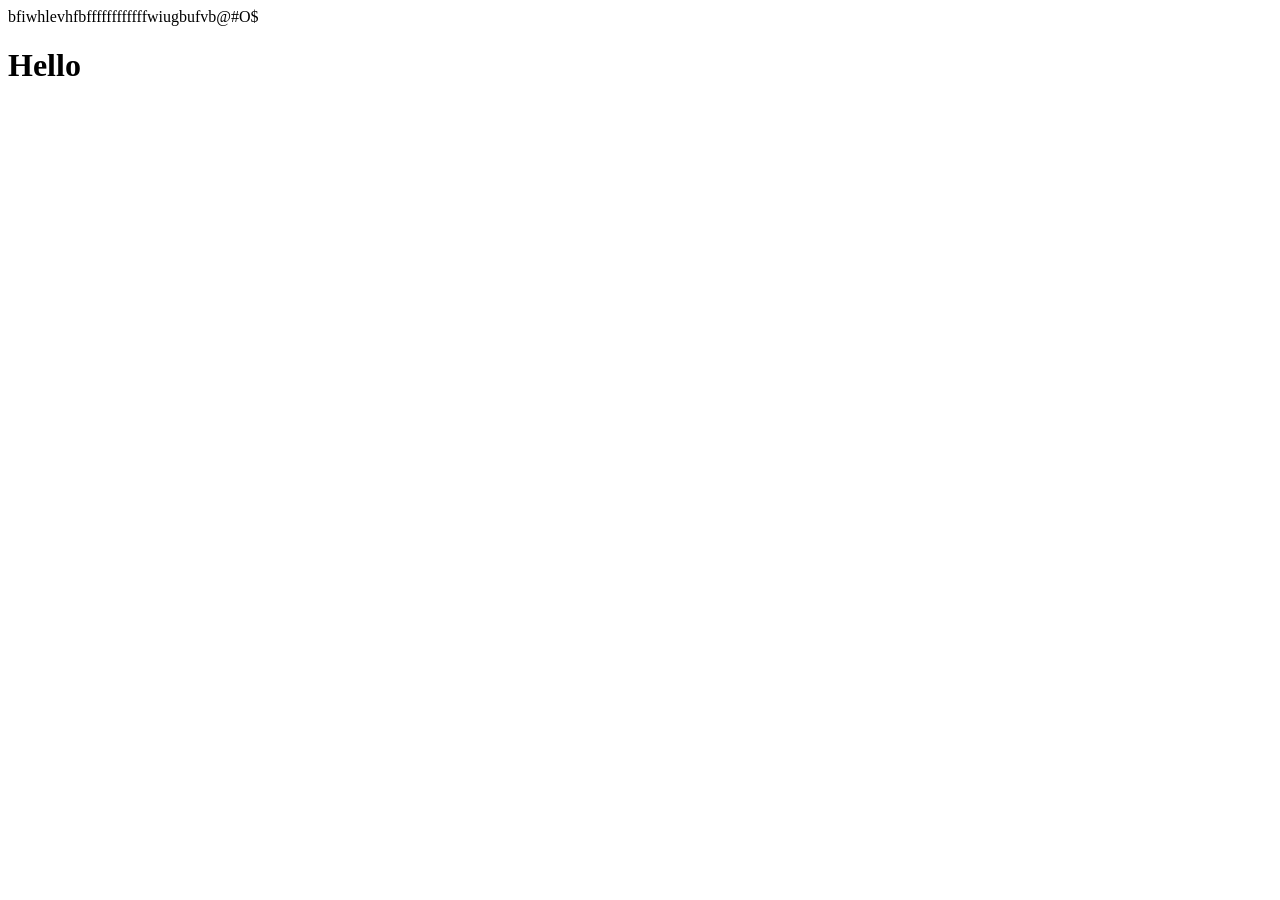
==== Code_web_tĩnh.html @ a027b096 "Rename index.html to Code_web_tĩnh.html" ====
<!DOCTYPE html>
<html>  
<head>
    bfiwhlevhfbffffffffffffwiugbufvb@#O$
    <title>PTW-KY3</title>
    <meta charset="UTF-8">
    <meta name="descr
    <link rel="stylesheet" href="style.css">
    <script src="script.js"></script>
</head>
<body>
    <h1>Hello</h1>
</body>
</html>
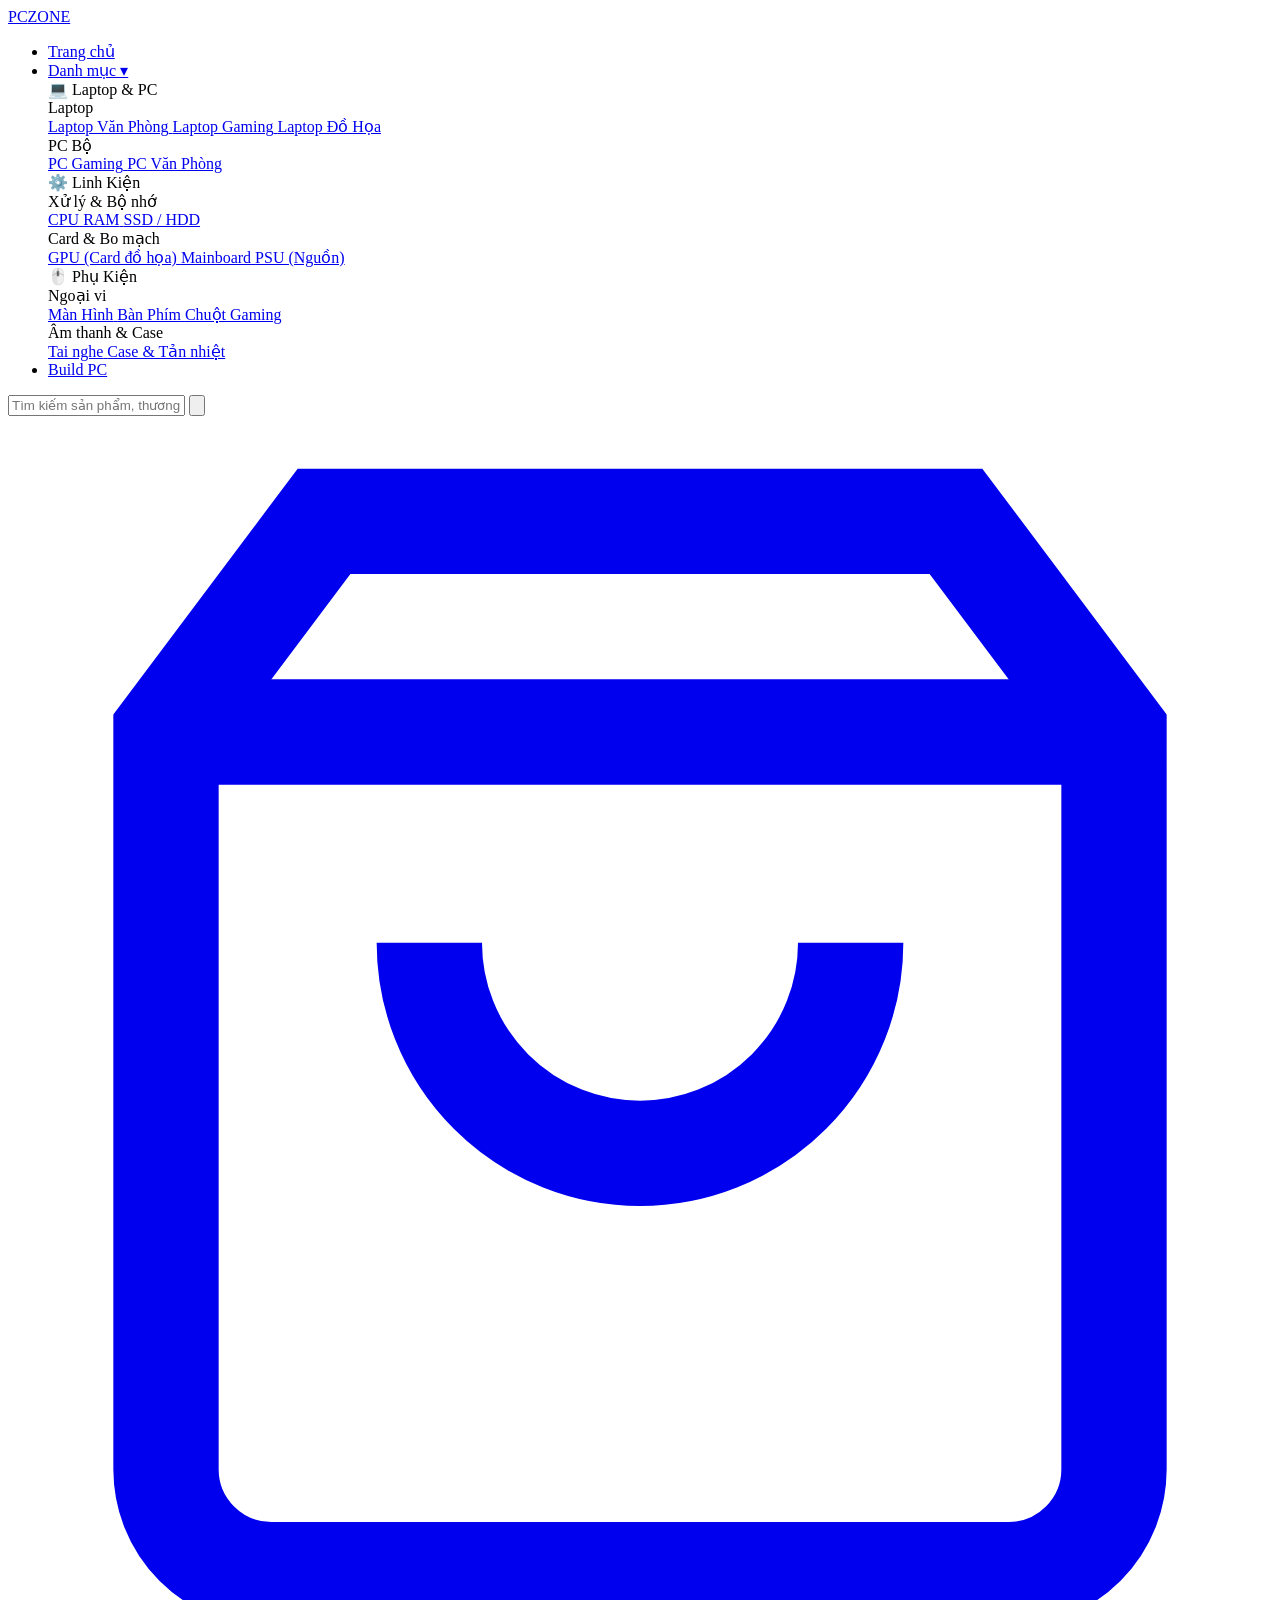
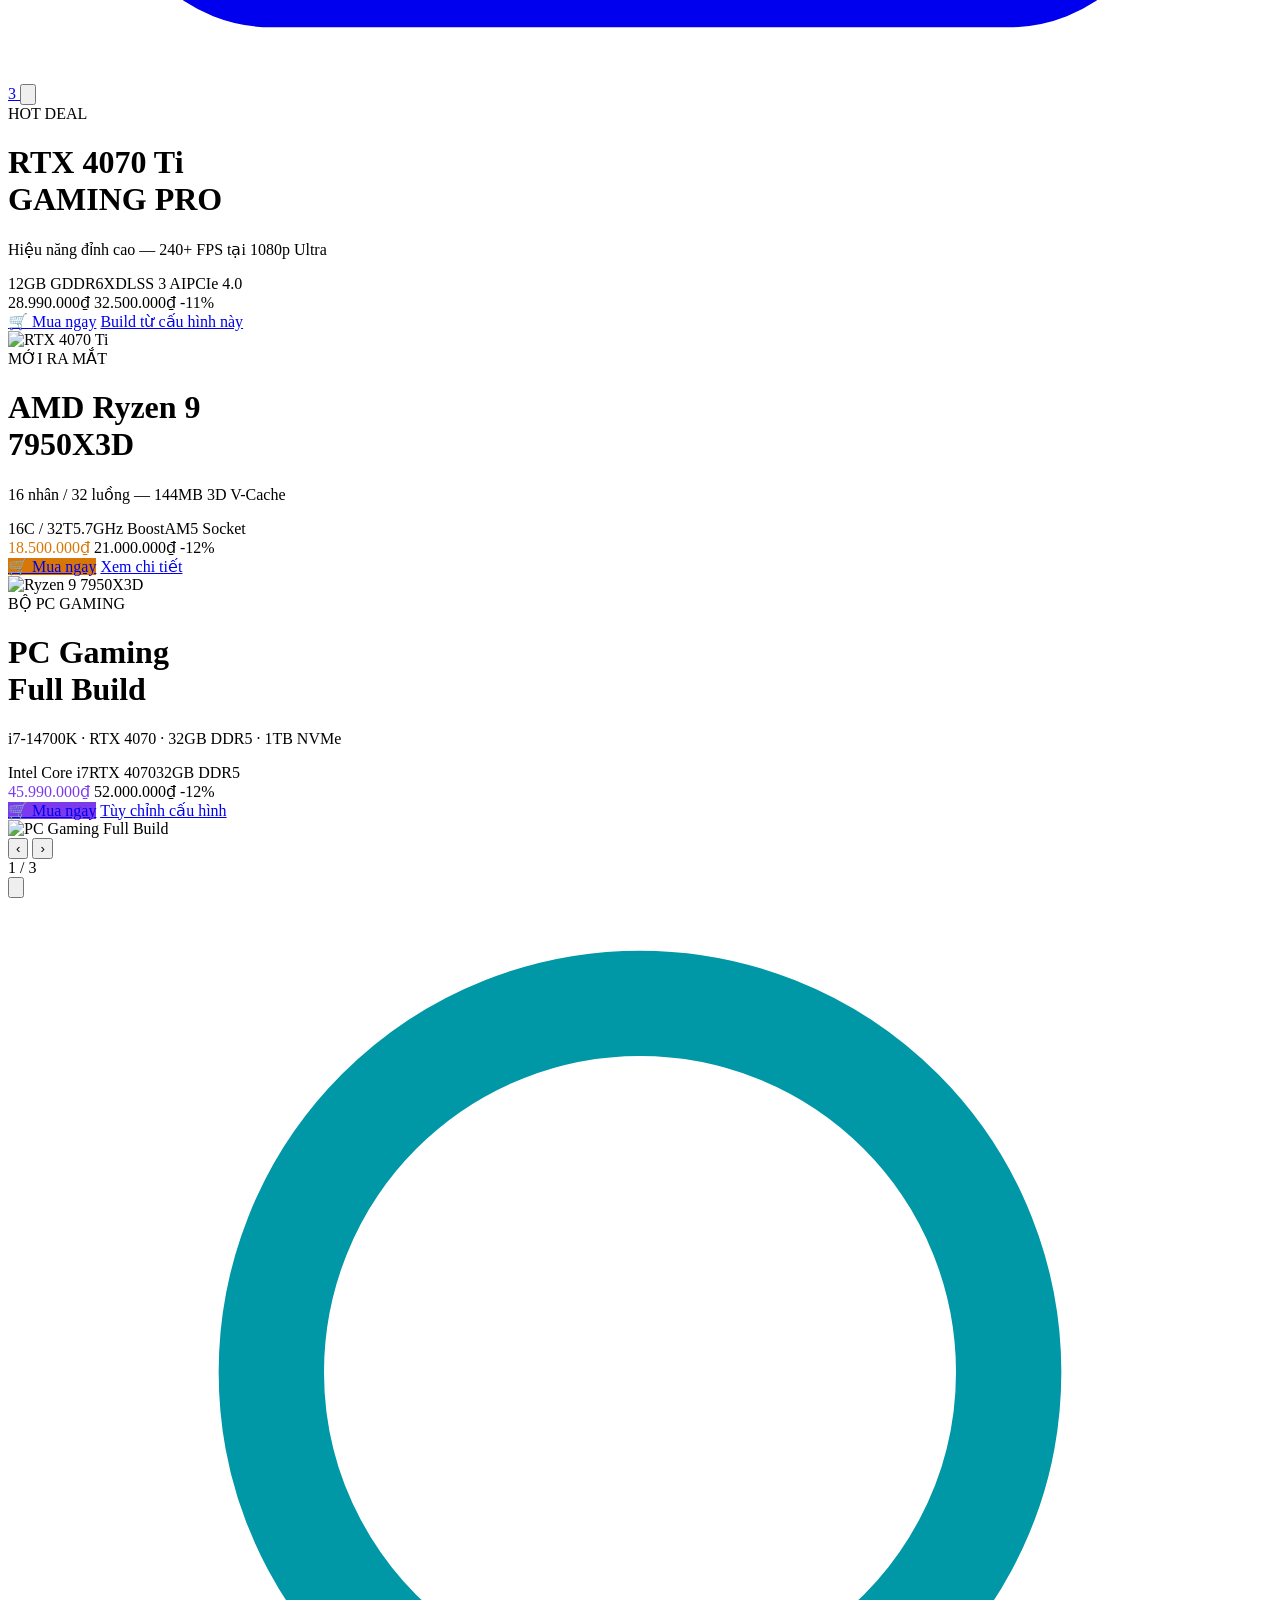
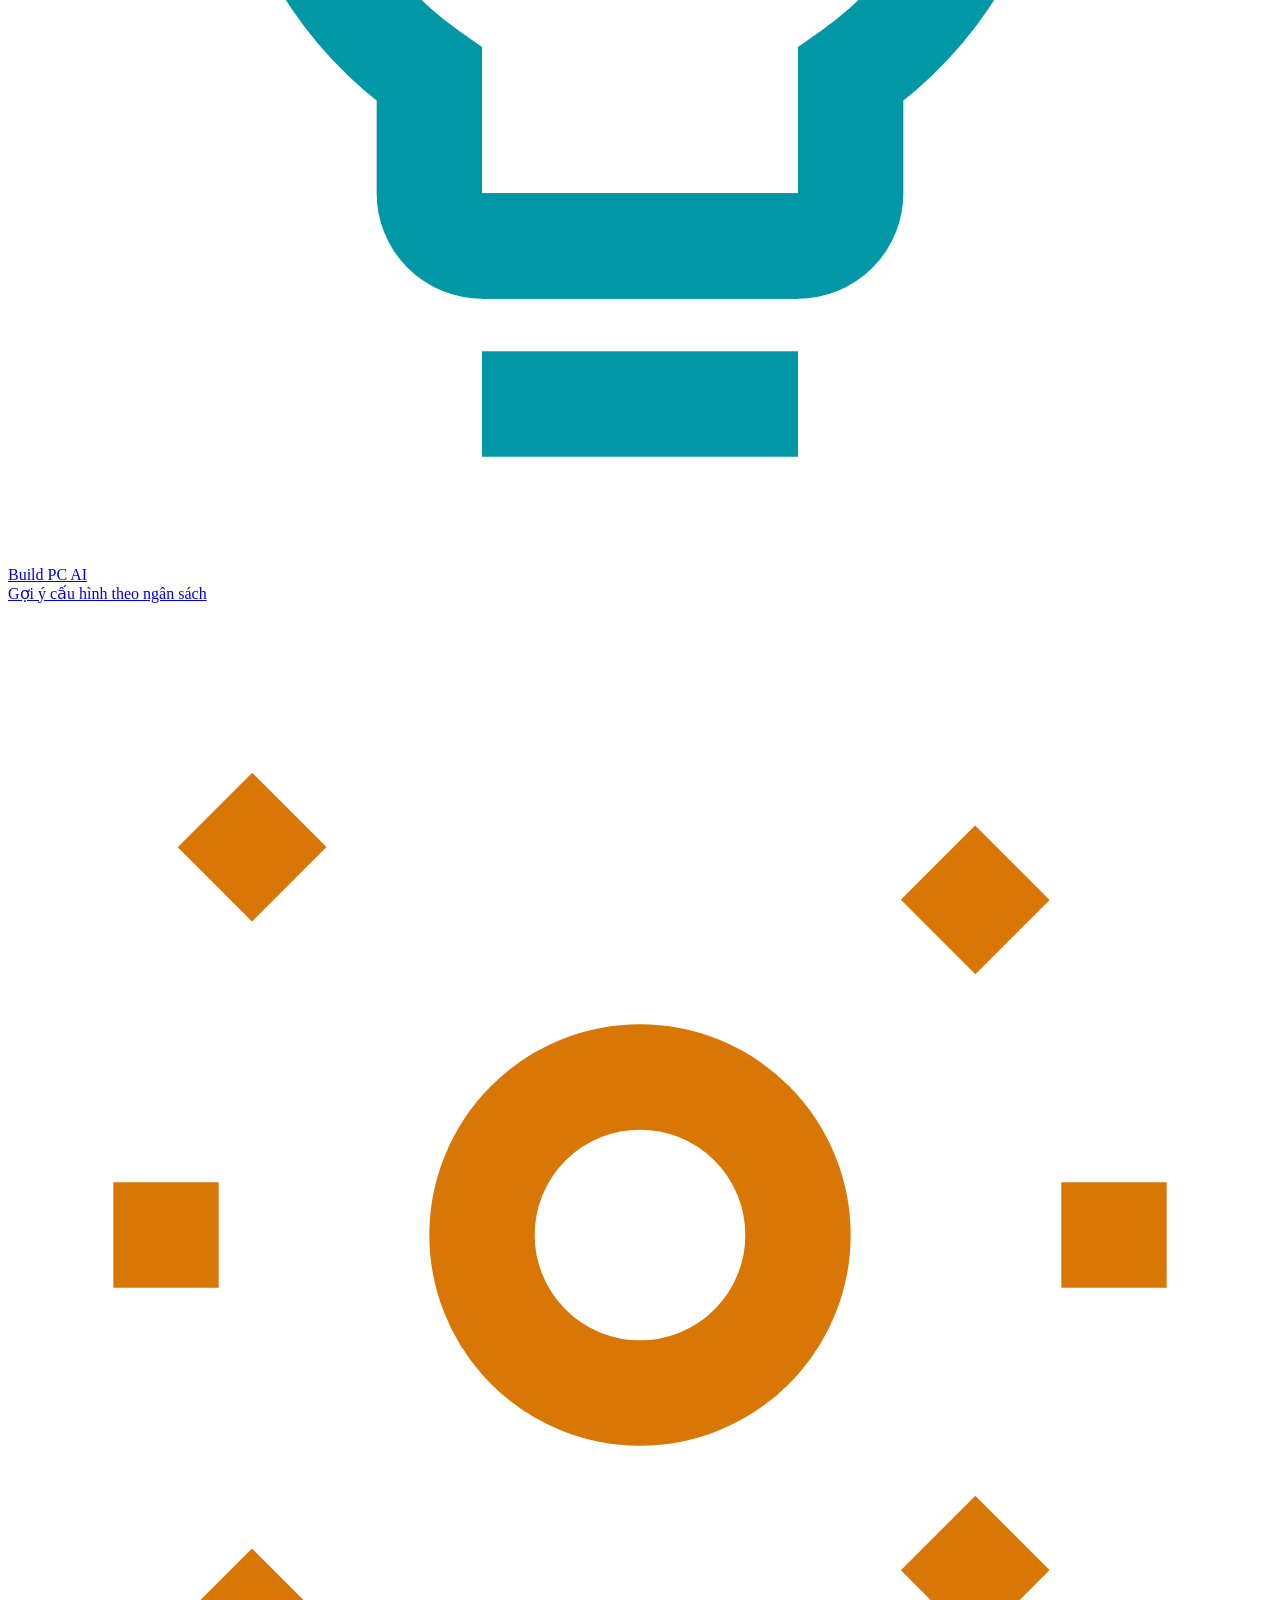
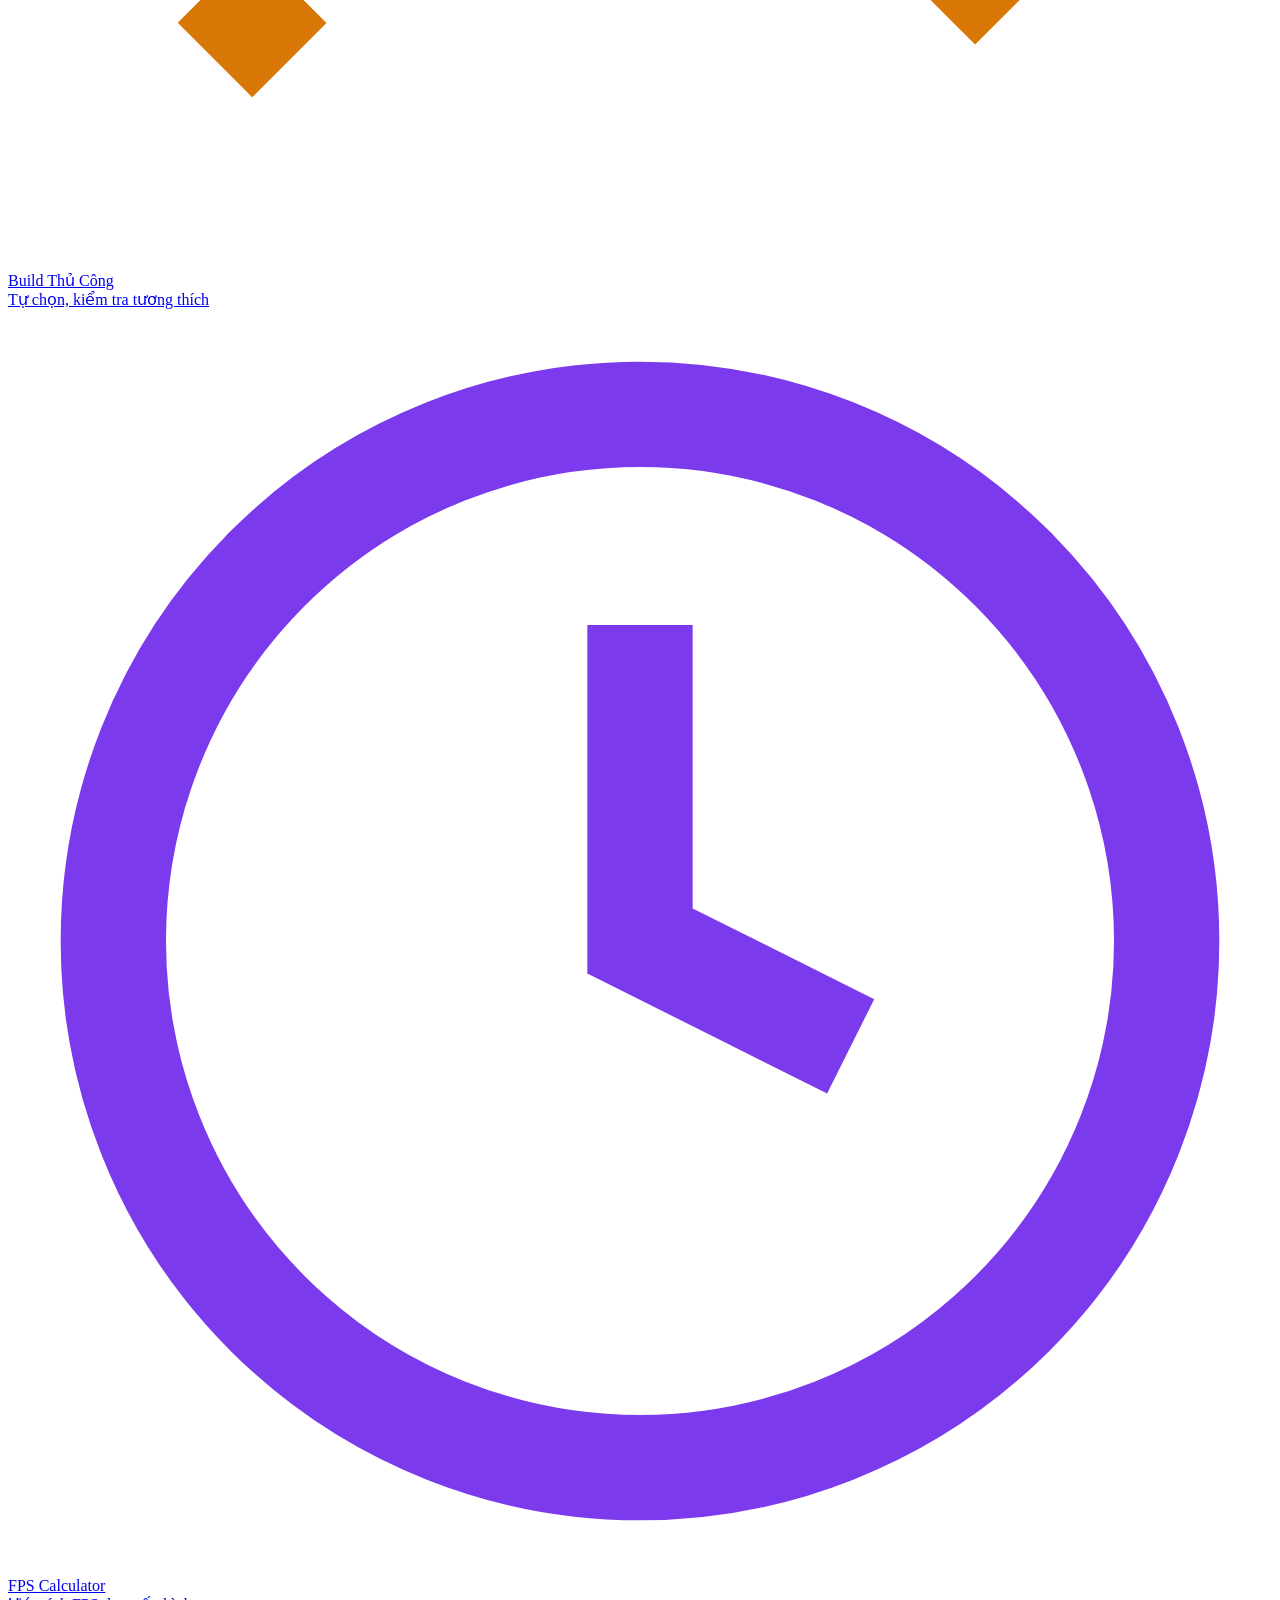
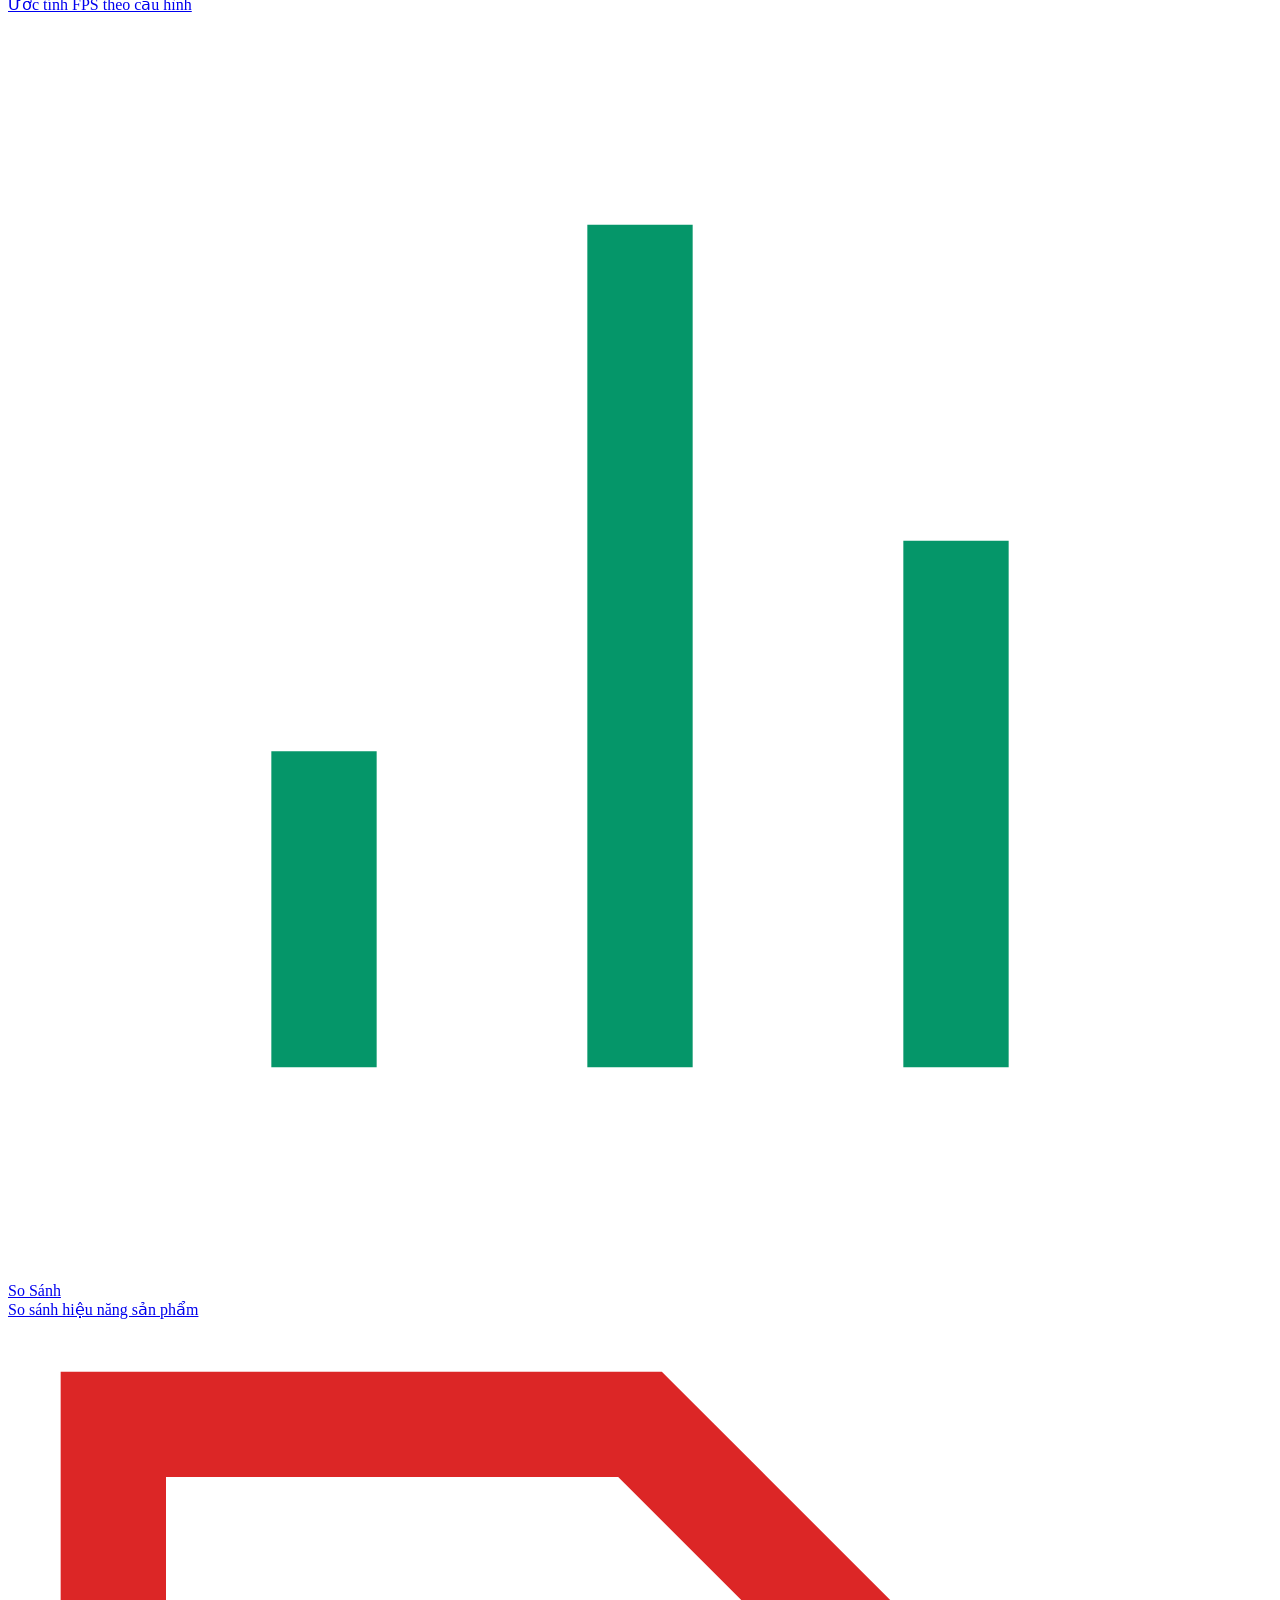
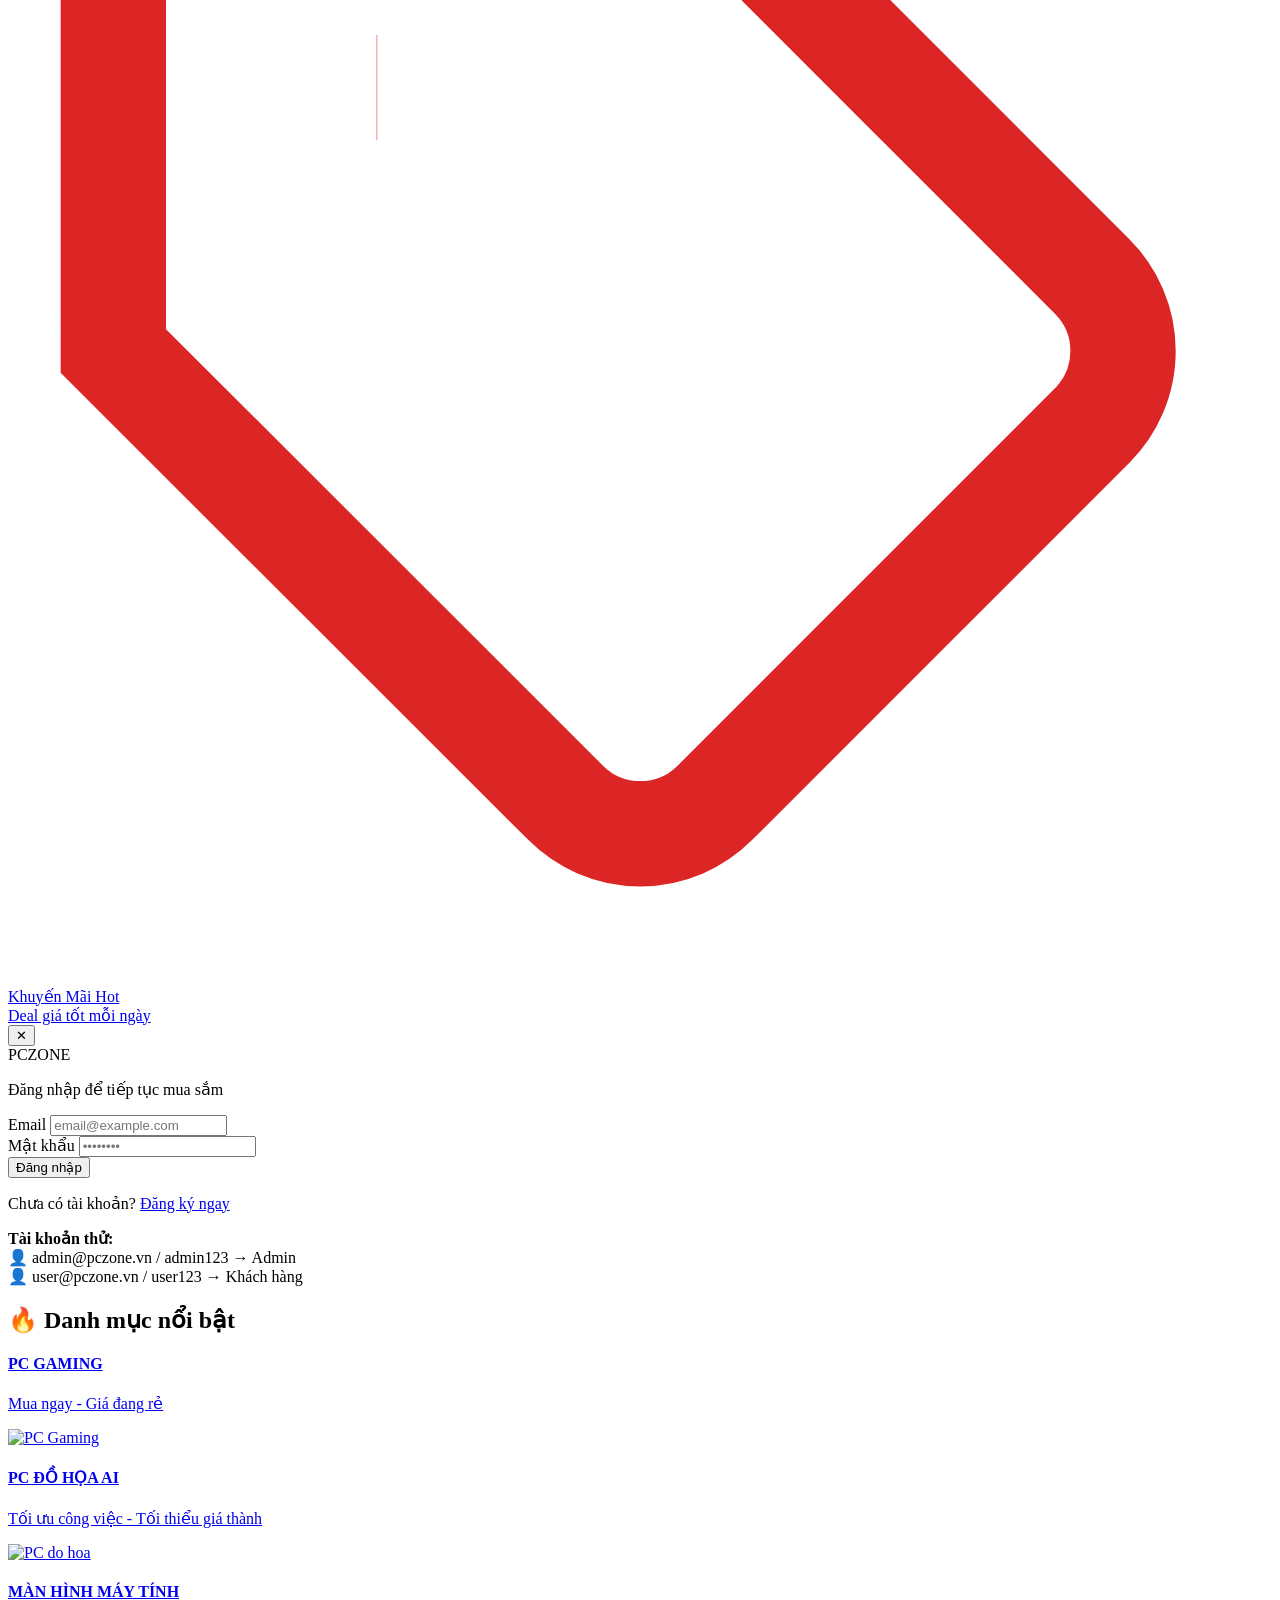
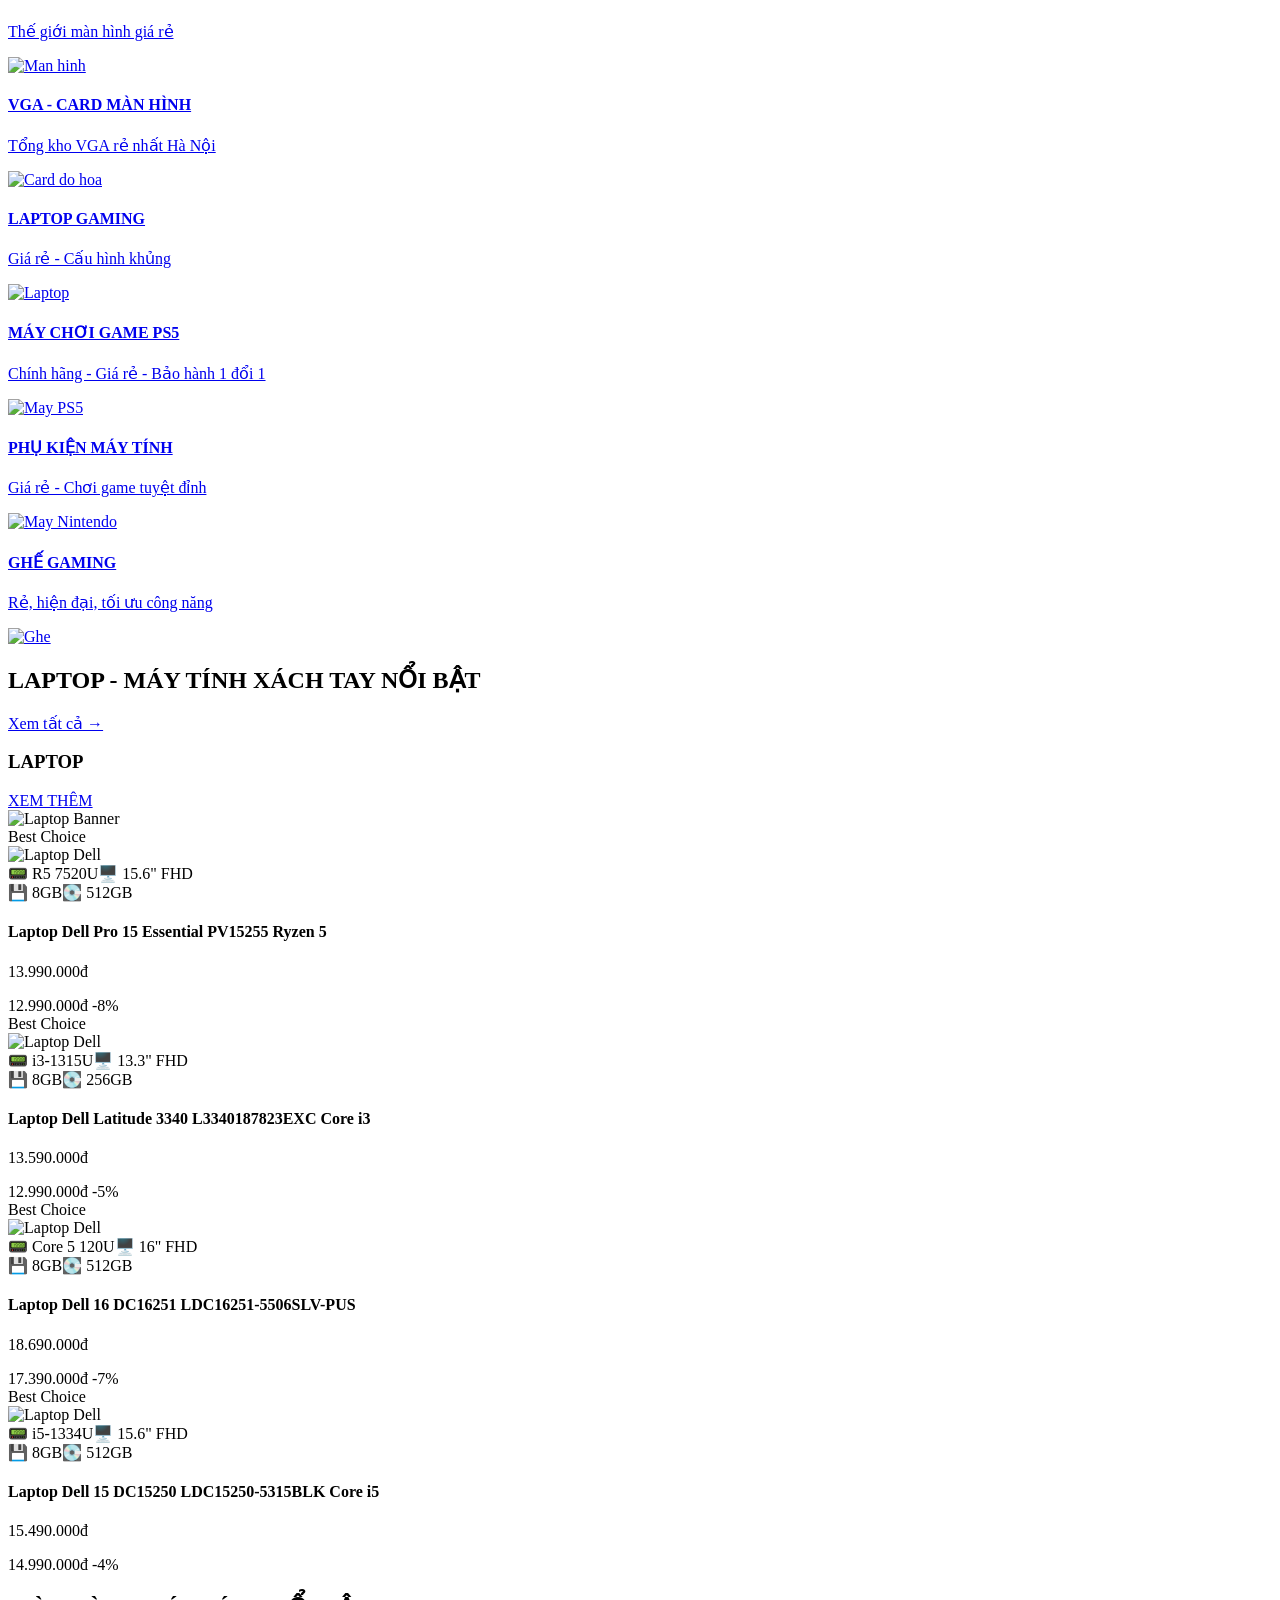
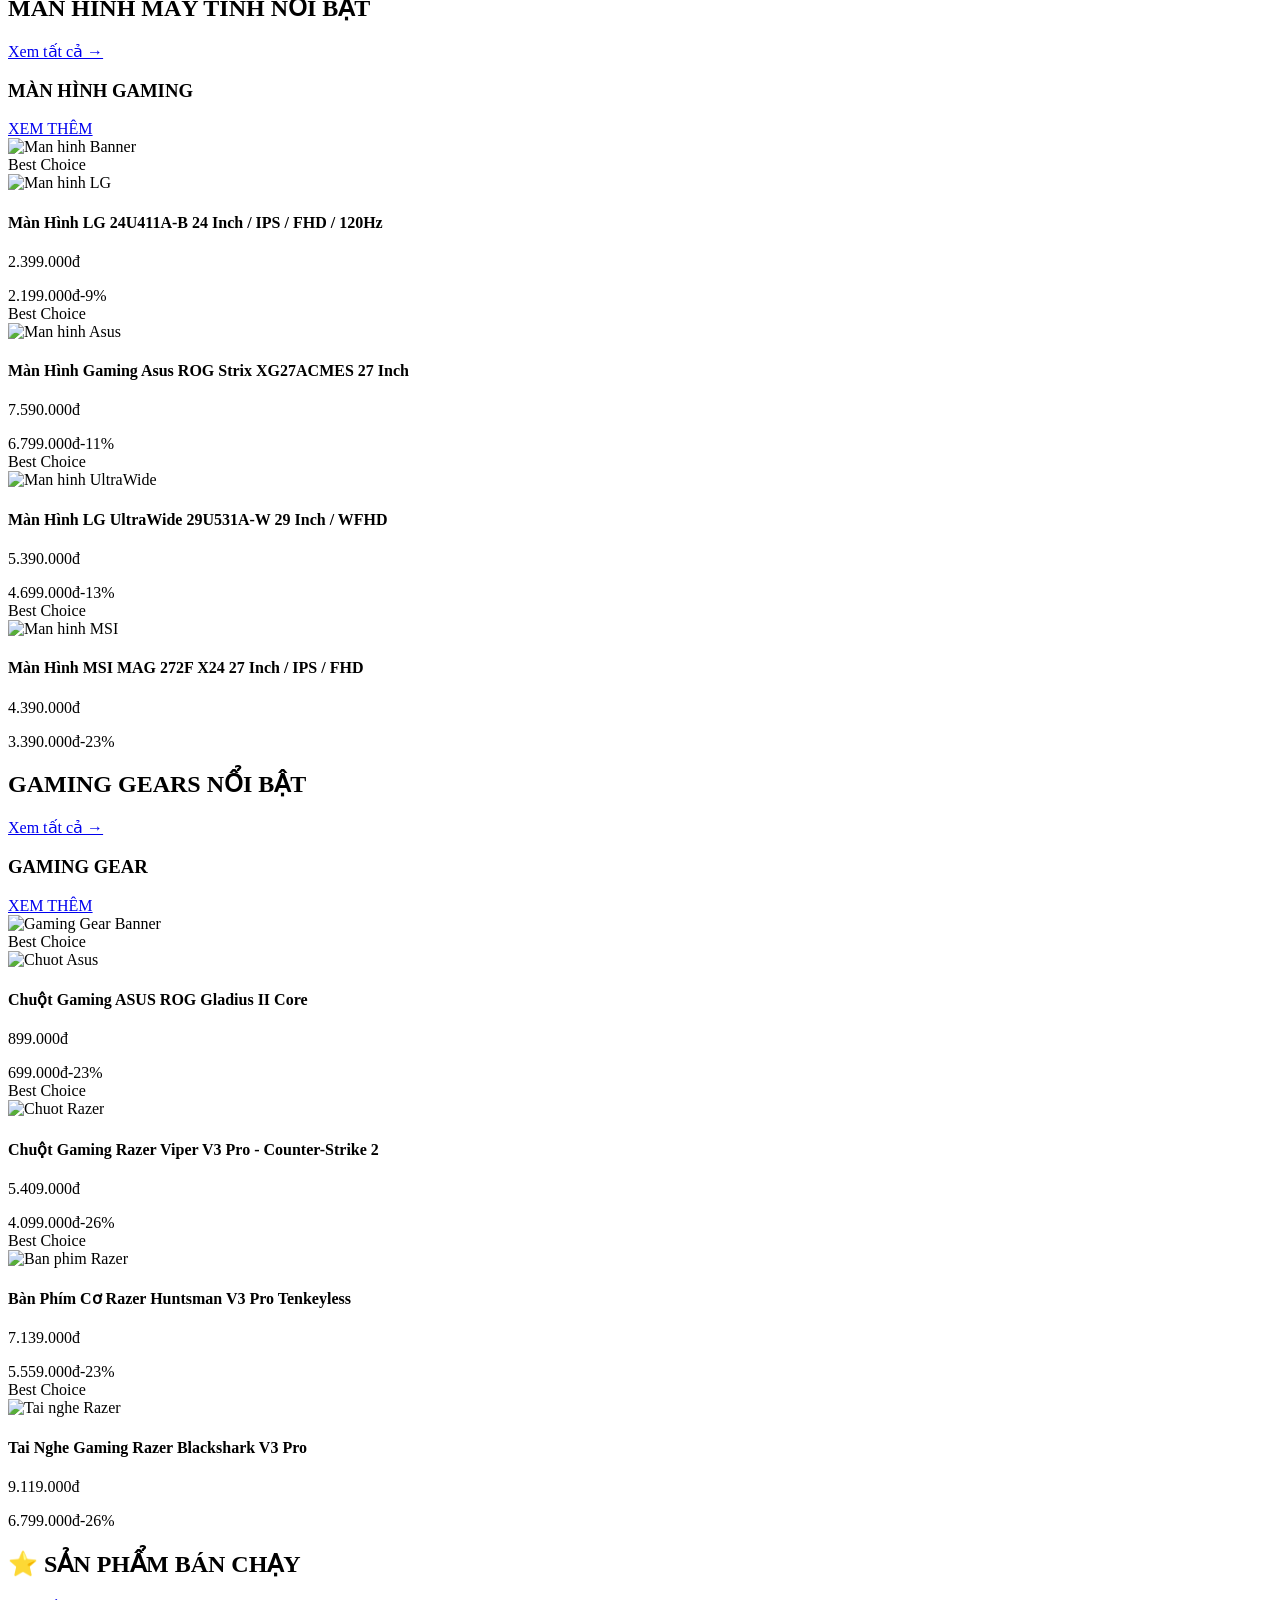
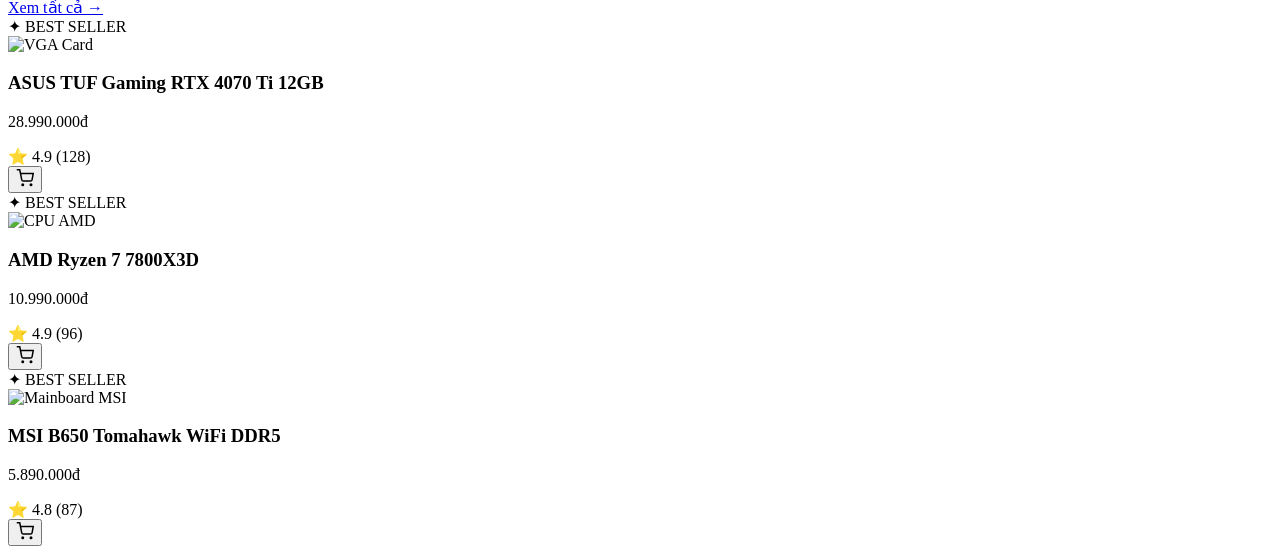
==== commit 43618f05: "Update Code_web_tĩnh.html" ====
--- a/Code_web_tĩnh.html
+++ b/Code_web_tĩnh.html
@@ -1,14 +1,727 @@
 <!DOCTYPE html>
-<html>  
+<html lang="vi">
 <head>
-    bfiwhlevhfbffffffffffffwiugbufvb@#O$
-    <title>PTW-KY3</title>
-    <meta charset="UTF-8">
-    <meta name="descr
-    <link rel="stylesheet" href="style.css">
-    <script src="script.js"></script>
+  <meta charset="UTF-8">
+  <meta name="viewport" content="width=device-width, initial-scale=1.0">
+  <title>PCZONE - Máy Tính & Linh Kiện PC</title>
+  <link href="https://fonts.googleapis.com/css2?family=Nunito:wght@400;500;600;700;800;900&display=swap" rel="stylesheet">
+  <link rel="stylesheet" href="test-optimized.css">
 </head>
 <body>
-    <h1>Hello</h1>
+
+<nav class="navbar">
+  <div class="nav-inner">
+
+    <a class="logo" href="#">PC<span>ZONE</span></a>
+
+    <ul class="nav-links">
+      <li><a href="#" class="active">Trang chủ</a></li>
+
+      <li class="has-mega" id="megaTrigger">
+        <a href="#">Danh mục ▾</a>
+
+        <div class="mega-menu" id="megaMenu">
+          <div class="mega-inner">
+
+            <div class="mega-col">
+              <div class="mega-col-title">
+                <span class="mega-icon">💻</span> Laptop & PC
+              </div>
+              <div class="mega-group">
+                <div class="mega-group-label">Laptop</div>
+                <a href="#" class="mega-item">
+                  <span class="item-name">Laptop Văn Phòng</span>
+                  
+                </a>
+                <a href="#" class="mega-item">
+                  <span class="item-name">Laptop Gaming</span>
+                  
+                </a>
+                <a href="#" class="mega-item">
+                  <span class="item-name">Laptop Đồ Họa</span>
+                  
+                </a>
+              </div>
+              <div class="mega-group">
+                <div class="mega-group-label">PC Bộ</div>
+                <a href="#" class="mega-item">
+                  <span class="item-name">PC Gaming</span>
+                 
+                </a>
+                <a href="#" class="mega-item">
+                  <span class="item-name">PC Văn Phòng</span>
+                  
+                </a>
+              </div>
+            </div>
+
+            <div class="mega-divider"></div>
+            <div class="mega-col">
+              <div class="mega-col-title">
+                <span class="mega-icon">⚙️</span> Linh Kiện
+              </div>
+              <div class="mega-group">
+                <div class="mega-group-label">Xử lý & Bộ nhớ</div>
+                <a href="#" class="mega-item">
+                  <span class="item-name">CPU</span>
+         
+                </a>
+                <a href="#" class="mega-item">
+                  <span class="item-name">RAM</span>
+   
+                </a>
+                <a href="#" class="mega-item">
+                  <span class="item-name">SSD / HDD</span>
+                
+                </a>
+              </div>
+              <div class="mega-group">
+                <div class="mega-group-label">Card & Bo mạch</div>
+                <a href="#" class="mega-item">
+                  <span class="item-name">GPU (Card đồ họa)</span>
+             
+                </a>
+                <a href="#" class="mega-item">
+                  <span class="item-name">Mainboard</span>
+  
+                </a>
+                <a href="#" class="mega-item">
+                  <span class="item-name">PSU (Nguồn)</span>
+               
+                </a>
+              </div>
+            </div>
+
+            <div class="mega-divider"></div>
+            <div class="mega-col">
+              <div class="mega-col-title">
+                <span class="mega-icon">🖱️</span> Phụ Kiện
+              </div>
+              <div class="mega-group">
+                <div class="mega-group-label">Ngoại vi</div>
+                <a href="#" class="mega-item">
+                  <span class="item-name">Màn Hình</span>
+               
+                </a>
+                <a href="#" class="mega-item">
+                  <span class="item-name">Bàn Phím</span>
+              
+                </a>
+                <a href="#" class="mega-item">
+                  <span class="item-name">Chuột Gaming</span>
+               
+                </a>
+              </div>
+              <div class="mega-group">
+                <div class="mega-group-label">Âm thanh & Case</div>
+                <a href="#" class="mega-item">
+                  <span class="item-name">Tai nghe</span>
+            
+                </a>
+                <a href="#" class="mega-item">
+                  <span class="item-name">Case & Tản nhiệt</span>
+   
+                </a>
+              </div>
+            </div>
+
+          </div>
+        </div>
+
+      </li>
+
+      <li><a href="#">Build PC</a></li>
+    </ul>
+
+    <div class="search-wrap">
+      <input class="search-input" type="text" placeholder="Tìm kiếm sản phẩm, thương hiệu...">
+      <button class="search-btn">
+        <svg viewBox="0 0 24 24" stroke-width="2.5" fill="none" stroke="white"><circle cx="11" cy="11" r="8"/><line x1="21" y1="21" x2="16.65" y2="16.65"/></svg>
+      </button>
+    </div>
+
+    <div class="nav-actions">
+      <a class="icon-btn" href="#">
+        <svg viewBox="0 0 24 24" stroke-width="2" fill="none" stroke="currentColor"><path d="M6 2L3 6v14a2 2 0 002 2h14a2 2 0 002-2V6l-3-4z"/><line x1="3" y1="6" x2="21" y2="6"/><path d="M16 10a4 4 0 01-8 0"/></svg>
+        <span class="badge">3</span>
+      </a>
+
+      <button class="icon-btn avatar-btn" id="avatarBtn" title="Đăng nhập">
+        <svg viewBox="0 0 24 24" stroke-width="2" fill="none" stroke="currentColor"><path d="M20 21v-2a4 4 0 00-4-4H8a4 4 0 00-4 4v2"/><circle cx="12" cy="7" r="4"/></svg>
+      </button>
+
+    </div>
+  </div>
+</nav>
+
+
+<div class="main-layout">
+
+  <div class="hero-banner">
+
+    <div class="slide slide-1 active">
+      <div class="slide-content">
+        <div class="badge"><span class="dot dot-red"></span> HOT DEAL</div>
+        <h1>RTX 4070 Ti<br><span class="cyan">GAMING PRO</span></h1>
+        <p>Hiệu năng đỉnh cao — 240+ FPS tại 1080p Ultra</p>
+        <div class="chips1">
+          <span>12GB GDDR6X</span><span>DLSS 3 AI</span><span>PCIe 4.0</span>
+        </div>
+        <div class="price-row">
+          <span class="price">28.990.000₫</span>
+          <span class="price-old">32.500.000₫</span>
+          <span class="price-tag">-11%</span>
+        </div>
+        <div class="actions">
+          <a href="#" class="btn-buy">🛒 Mua ngay</a>
+          <a href="#" class="btn-outline">Build từ cấu hình này</a>
+        </div>
+      </div>
+      <div class="slide-img">
+        <img src="kv-pd.png" alt="RTX 4070 Ti" class="float">
+      </div>
+    </div>
+
+    <div class="slide slide-2">
+      <div class="slide-content">
+        <div class="badge"><span class="dot dot-green"></span> MỚI RA MẮT</div>
+        <h1>AMD Ryzen 9<br><span class="amber">7950X3D</span></h1>
+        <p>16 nhân / 32 luồng — 144MB 3D V-Cache</p>
+        <div class="chips2">
+          <span>16C / 32T</span><span>5.7GHz Boost</span><span>AM5 Socket</span>
+        </div>
+        <div class="price-row">
+          <span class="price" style="color:#d97706">18.500.000₫</span>
+          <span class="price-old">21.000.000₫</span>
+          <span class="price-tag">-12%</span>
+        </div>
+        <div class="actions">
+          <a href="#" class="btn-buy" style="background:#d97706">🛒 Mua ngay</a>
+          <a href="#" class="btn-outline">Xem chi tiết</a>
+        </div>
+      </div>
+      <div class="slide-img">
+        <img src="1761310-amd-ryzen-9-7000-series-PIB-angle-1260x709-1.webp" alt="Ryzen 9 7950X3D" class="float">
+      </div>
+    </div>
+
+    <div class="slide slide-3">
+      <div class="slide-content">
+        <div class="badge"><span class="dot dot-purple"></span> BỘ PC GAMING</div>
+        <h1>PC Gaming<br><span class="purple">Full Build</span></h1>
+        <p>i7-14700K · RTX 4070 · 32GB DDR5 · 1TB NVMe</p>
+        <div class="chips3">
+          <span>Intel Core i7</span><span>RTX 4070</span><span>32GB DDR5</span>
+        </div>
+        <div class="price-row">
+          <span class="price" style="color:#7c3aed">45.990.000₫</span>
+          <span class="price-old">52.000.000₫</span>
+          <span class="price-tag">-12%</span>
+        </div>
+        <div class="actions">
+          <a href="#" class="btn-buy" style="background:#7c3aed">🛒 Mua ngay</a>
+          <a href="#" class="btn-outline">Tùy chỉnh cấu hình</a>
+        </div>
+      </div>
+      <div class="slide-img">
+        <img src="PlayerThreePrime_hero_white_c2ccff44-3a3e-4f08-b08c-6cc1f5abb8de.png" width="400" height="300" alt="PC Gaming Full Build" class="float">
+      </div>
+    </div>
+
+    <button class="arrow arrow-left" id="prevBtn">&#8249;</button>
+    <button class="arrow arrow-right" id="nextBtn">&#8250;</button>
+
+    <div class="dot-row">
+      <span class="dot-nav active" data-i="0"></span>
+      <span class="dot-nav" data-i="1"></span>
+      <span class="dot-nav" data-i="2"></span>
+      <span class="slide-num" id="slideNum">1 / 3</span>
+    </div>
+
+    <div class="progress-bar" id="progressBar"></div>
+  </div>
+
+
+  <aside class="sidebar" id="sidebar">
+
+    <button class="sidebar-toggle" id="sidebarToggle" title="Thu/mở">
+      <svg viewBox="0 0 24 24" stroke-width="2.5" fill="none" stroke="currentColor">
+        <line x1="3" y1="6" x2="21" y2="6"/>
+        <line x1="3" y1="12" x2="21" y2="12"/>
+        <line x1="3" y1="18" x2="21" y2="18"/>
+      </svg>
+    </button>
+
+    <a href="#" class="tool-card">
+      <div class="tool-icon bg-cyan">
+        <svg viewBox="0 0 24 24" stroke-width="2" fill="none" stroke="#0097a7"><path d="M12 2a7 7 0 017 7c0 2.38-1.19 4.47-3 5.74V17a1 1 0 01-1 1H9a1 1 0 01-1-1v-2.26C6.19 13.47 5 11.38 5 9a7 7 0 017-7z"/><line x1="9" y1="21" x2="15" y2="21"/><line x1="9" y1="18" x2="15" y2="18"/></svg>
+      </div>
+      <div class="tool-text">
+        <div class="tool-name">Build PC AI</div>
+        <div class="tool-desc">Gợi ý cấu hình theo ngân sách</div>
+      </div>
+    </a>
+
+    <a href="#" class="tool-card">
+      <div class="tool-icon bg-yellow">
+        <svg viewBox="0 0 24 24" stroke-width="2" fill="none" stroke="#d97706"><circle cx="12" cy="12" r="3"/><path d="M19.07 4.93l-1.41 1.41M5.34 18.66l-1.41 1.41M22 12h-2M4 12H2M19.07 19.07l-1.41-1.41M5.34 5.34L3.93 3.93"/></svg>
+      </div>
+      <div class="tool-text">
+        <div class="tool-name">Build Thủ Công</div>
+        <div class="tool-desc">Tự chọn, kiểm tra tương thích</div>
+      </div>
+    </a>
+
+    <a href="#" class="tool-card">
+      <div class="tool-icon bg-purple">
+        <svg viewBox="0 0 24 24" stroke-width="2" fill="none" stroke="#7c3aed"><circle cx="12" cy="12" r="10"/><polyline points="12 6 12 12 16 14"/></svg>
+      </div>
+      <div class="tool-text">
+        <div class="tool-name">FPS Calculator</div>
+        <div class="tool-desc">Ước tính FPS theo cấu hình</div>
+      </div>
+    </a>
+
+    <a href="#" class="tool-card">
+      <div class="tool-icon bg-green">
+        <svg viewBox="0 0 24 24" stroke-width="2" fill="none" stroke="#059669"><line x1="18" y1="20" x2="18" y2="10"/><line x1="12" y1="20" x2="12" y2="4"/><line x1="6" y1="20" x2="6" y2="14"/></svg>
+      </div>
+      <div class="tool-text">
+        <div class="tool-name">So Sánh</div>
+        <div class="tool-desc">So sánh hiệu năng sản phẩm</div>
+      </div>
+    </a>
+
+    <a href="#" class="tool-card">
+      <div class="tool-icon bg-red">
+        <svg viewBox="0 0 24 24" stroke-width="2" fill="none" stroke="#dc2626"><path d="M20.59 13.41l-7.17 7.17a2 2 0 01-2.83 0L2 12V2h10l8.59 8.59a2 2 0 010 2.82z"/><line x1="7" y1="7" x2="7.01" y2="7"/></svg>
+      </div>
+      <div class="tool-text">
+        <div class="tool-name">Khuyến Mãi Hot</div>
+        <div class="tool-desc">Deal giá tốt mỗi ngày</div>
+      </div>
+    </a>
+
+  </aside>
+</div><!-- end main-layout -->
+
+
+<div class="modal-overlay" id="loginModal">
+  <div class="modal-box">
+
+    <button class="modal-close" id="modalClose">✕</button>
+
+    <div class="modal-logo">PC<span>ZONE</span></div>
+    <p class="modal-sub">Đăng nhập để tiếp tục mua sắm</p>
+
+    <div id="loginError" class="login-error" style="display:none"></div>
+
+    <div class="form-group">
+      <label>Email</label>
+      <input type="email" id="loginEmail" placeholder="email@example.com">
+    </div>
+
+    <div class="form-group">
+      <label>Mật khẩu</label>
+      <input type="password" id="loginPassword" placeholder="••••••••">
+    </div>
+
+    <button class="btn-login" id="loginBtn">Đăng nhập</button>
+
+    <p class="modal-note">Chưa có tài khoản? <a href="#">Đăng ký ngay</a></p>
+
+    <div class="test-hint">
+      <strong>Tài khoản thử:</strong><br>
+      👤 admin@pczone.vn / admin123 → Admin<br>
+      👤 user@pczone.vn / user123 → Khách hàng
+    </div>
+
+  </div>
+</div>
+
+<div class="giao-dien-chinh">
+  <main class="vung-noi-dung-chinh">
+
+    <section class="khu-vuc-danh-muc">
+      <div class="thanh-tieu-de-section">
+        <h2 class="tieu-de-section">🔥 Danh mục nổi bật</h2>
+      </div>
+      
+      <div class="luoi-danh-muc-tnc">
+        <a href="#" class="o-danh-muc-tnc">
+          <div class="hinh-thang-da-sac"></div>
+          <div class="noi-dung-danh-muc">
+            <h4 class="ten-danh-muc-tnc">PC GAMING</h4>
+            <p class="mo-ta-danh-muc-tnc">Mua ngay - Giá đang rẻ</p>
+            <img src="https://npcshop.vn/media/product/250-10376-case-phanteks-evolv-x2-matte-white01.jpeg" alt="PC Gaming" class="anh-danh-muc-tnc">
+          </div>
+        </a>
+
+        <a href="#" class="o-danh-muc-tnc">
+          <div class="hinh-thang-da-sac"></div>
+          <div class="noi-dung-danh-muc">
+            <h4 class="ten-danh-muc-tnc">PC ĐỒ HỌA AI</h4>
+            <p class="mo-ta-danh-muc-tnc">Tối ưu công việc - Tối thiểu giá thành</p>
+            <img src="https://product.hstatic.net/200000724631/product/1666138916-h5-flow-hero-black_f6eb2a31ac164de989b16d1060062bbe_master.png" alt="PC do hoa" class="anh-danh-muc-tnc">
+          </div>
+        </a>
+
+        <a href="#" class="o-danh-muc-tnc">
+          <div class="hinh-thang-da-sac"></div>
+          <div class="noi-dung-danh-muc">
+            <h4 class="ten-danh-muc-tnc">MÀN HÌNH MÁY TÍNH</h4>
+            <p class="mo-ta-danh-muc-tnc">Thế giới màn hình giá rẻ</p>
+            <img src="https://subpng.com/images/high/spacecraft-monitor-display-a-o-c-irnjpyqkqiu816qr.webp" alt="Man hinh" class="anh-danh-muc-tnc">
+          </div>
+        </a>
+
+        <a href="#" class="o-danh-muc-tnc">
+          <div class="hinh-thang-da-sac"></div>
+          <div class="noi-dung-danh-muc">
+            <h4 class="ten-danh-muc-tnc">VGA - CARD MÀN HÌNH</h4>
+            <p class="mo-ta-danh-muc-tnc">Tổng kho VGA rẻ nhất Hà Nội</p>
+            <img src="https://asset.msi.com/resize/image/global/product/product_1737081391df0edd81daeead5bd52c24e71abeae13.png62405b38c58fe0f07fcef2367d8a9ba1/1024.png" alt="Card do hoa" class="anh-danh-muc-tnc">
+          </div>
+        </a>
+
+        <a href="#" class="o-danh-muc-tnc">
+          <div class="hinh-thang-da-sac"></div>
+          <div class="noi-dung-danh-muc">
+            <h4 class="ten-danh-muc-tnc">LAPTOP GAMING</h4>
+            <p class="mo-ta-danh-muc-tnc">Giá rẻ - Cấu hình khủng</p>
+            <img src="https://dlcdnwebimgs.asus.com/gain/BCAD66DB-F343-4722-AEDF-E8B3E2326362/w1000/h732" alt="Laptop" class="anh-danh-muc-tnc">
+          </div>
+        </a>
+
+        <a href="#" class="o-danh-muc-tnc">
+          <div class="hinh-thang-da-sac"></div>
+          <div class="noi-dung-danh-muc">
+            <h4 class="ten-danh-muc-tnc">MÁY CHƠI GAME PS5</h4>
+            <p class="mo-ta-danh-muc-tnc">Chính hãng - Giá rẻ - Bảo hành 1 đổi 1</p>
+            <img src="https://wallpapers.com/images/featured/ps5-console-png-ywbv2gv3gfw23o3w.jpg" alt="May PS5" class="anh-danh-muc-tnc">
+          </div>
+        </a>
+
+        <a href="#" class="o-danh-muc-tnc">
+          <div class="hinh-thang-da-sac"></div>
+          <div class="noi-dung-danh-muc">
+            <h4 class="ten-danh-muc-tnc">PHỤ KIỆN MÁY TÍNH</h4>
+            <p class="mo-ta-danh-muc-tnc">Giá rẻ - Chơi game tuyệt đỉnh</p>
+            <img src="https://thecoopidea.com/cdn/shop/products/HK_Keyboard_Mouse.png?v=1627291859&width=2048" alt="May Nintendo" class="anh-danh-muc-tnc">
+          </div>
+        </a>
+
+        <a href="#" class="o-danh-muc-tnc">
+          <div class="hinh-thang-da-sac"></div>
+          <div class="noi-dung-danh-muc">
+            <h4 class="ten-danh-muc-tnc">GHẾ GAMING</h4>
+            <p class="mo-ta-danh-muc-tnc">Rẻ, hiện đại, tối ưu công năng</p>
+            <img src="https://png.pngtree.com/png-vector/20240822/ourmid/pngtree-black-office-gaming-chair-png-image_13462000.png" alt="Ghe" class="anh-danh-muc-tnc">
+          </div>
+        </a>
+      </div>
+    </section>
+
+    <section class="khu-vuc-chuyen-biet">
+      <div class="thanh-tieu-de-section duong-gach-duoi">
+        <h2 class="tieu-de-section">LAPTOP - MÁY TÍNH XÁCH TAY NỔI BẬT</h2>
+        <a href="#" class="xem-tat-ca">Xem tất cả →</a>
+      </div>
+
+      <div class="khung-noi-dung-chuyen-biet">
+        <div class="banner-quang-cao-trai">
+          <div class="hinh-thang-nghieng-banner"></div>
+          <div class="chu-banner">
+            <h3 class="chu-chinh-banner">LAPTOP</h3>
+            <a href="#" class="nut-xem-them-banner">XEM THÊM</a>
+          </div>
+          <img src="https://via.placeholder.com/200x250" alt="Laptop Banner" class="anh-quang-cao-banner">
+        </div>
+
+        <div class="luoi-san-pham-doc-lap">
+          <div class="o-san-pham-dung">
+            <div class="nhan-lua-chon">Best Choice</div>
+            <div class="vung-anh-dung">
+              <img src="https://via.placeholder.com/140" alt="Laptop Dell" class="anh-san-pham-dung">
+            </div>
+            <div class="vung-thong-so-ky-thuat">
+              <div class="dong-thong-so"><span>📟 R5 7520U</span><span>🖥️ 15.6" FHD</span></div>
+              <div class="dong-thong-so"><span>💾 8GB</span><span>💽 512GB</span></div>
+            </div>
+            <div class="vung-chi-tiet-dung">
+              <h4 class="ten-san-pham-dung">Laptop Dell Pro 15 Essential PV15255 Ryzen 5</h4>
+              <p class="gia-goc-dung">13.990.000đ</p>
+              <div class="hang-gia-ban">
+                <span class="gia-khuyen-mai-dung">12.990.000đ</span>
+                <span class="phan-tram-giam">-8%</span>
+              </div>
+            </div>
+          </div>
+
+          <div class="o-san-pham-dung">
+            <div class="nhan-lua-chon">Best Choice</div>
+            <div class="vung-anh-dung">
+              <img src="https://via.placeholder.com/140" alt="Laptop Dell" class="anh-san-pham-dung">
+            </div>
+            <div class="vung-thong-so-ky-thuat">
+              <div class="dong-thong-so"><span>📟 i3-1315U</span><span>🖥️ 13.3" FHD</span></div>
+              <div class="dong-thong-so"><span>💾 8GB</span><span>💽 256GB</span></div>
+            </div>
+            <div class="vung-chi-tiet-dung">
+              <h4 class="ten-san-pham-dung">Laptop Dell Latitude 3340 L3340187823EXC Core i3</h4>
+              <p class="gia-goc-dung">13.590.000đ</p>
+              <div class="hang-gia-ban">
+                <span class="gia-khuyen-mai-dung">12.990.000đ</span>
+                <span class="phan-tram-giam">-5%</span>
+              </div>
+            </div>
+          </div>
+
+          <div class="o-san-pham-dung">
+            <div class="nhan-lua-chon">Best Choice</div>
+            <div class="vung-anh-dung">
+              <img src="https://via.placeholder.com/140" alt="Laptop Dell" class="anh-san-pham-dung">
+            </div>
+            <div class="vung-thong-so-ky-thuat">
+              <div class="dong-thong-so"><span>📟 Core 5 120U</span><span>🖥️ 16" FHD</span></div>
+              <div class="dong-thong-so"><span>💾 8GB</span><span>💽 512GB</span></div>
+            </div>
+            <div class="vung-chi-tiet-dung">
+              <h4 class="ten-san-pham-dung">Laptop Dell 16 DC16251 LDC16251-5506SLV-PUS</h4>
+              <p class="gia-goc-dung">18.690.000đ</p>
+              <div class="hang-gia-ban">
+                <span class="gia-khuyen-mai-dung">17.390.000đ</span>
+                <span class="phan-tram-giam">-7%</span>
+              </div>
+            </div>
+          </div>
+
+          <div class="o-san-pham-dung">
+            <div class="nhan-lua-chon">Best Choice</div>
+            <div class="vung-anh-dung">
+              <img src="https://via.placeholder.com/140" alt="Laptop Dell" class="anh-san-pham-dung">
+            </div>
+            <div class="vung-thong-so-ky-thuat">
+              <div class="dong-thong-so"><span>📟 i5-1334U</span><span>🖥️ 15.6" FHD</span></div>
+              <div class="dong-thong-so"><span>💾 8GB</span><span>💽 512GB</span></div>
+            </div>
+            <div class="vung-chi-tiet-dung">
+              <h4 class="ten-san-pham-dung">Laptop Dell 15 DC15250 LDC15250-5315BLK Core i5</h4>
+              <p class="gia-goc-dung">15.490.000đ</p>
+              <div class="hang-gia-ban">
+                <span class="gia-khuyen-mai-dung">14.990.000đ</span>
+                <span class="phan-tram-giam">-4%</span>
+              </div>
+            </div>
+          </div>
+        </div>
+      </div>
+    </section>
+
+    <section class="khu-vuc-chuyen-biet">
+      <div class="thanh-tieu-de-section duong-gach-duoi">
+        <h2 class="tieu-de-section">MÀN HÌNH MÁY TÍNH NỔI BẬT</h2>
+        <a href="#" class="xem-tat-ca">Xem tất cả →</a>
+      </div>
+
+      <div class="khung-noi-dung-chuyen-biet">
+        <div class="banner-quang-cao-trai banner-man-hinh">
+          <div class="hinh-thang-nghieng-banner"></div>
+          <div class="chu-banner">
+            <h3 class="chu-chinh-banner">MÀN HÌNH GAMING</h3>
+            <a href="#" class="nut-xem-them-banner">XEM THÊM</a>
+          </div>
+          <img src="https://via.placeholder.com/200x250" alt="Man hinh Banner" class="anh-quang-cao-banner">
+        </div>
+
+        <div class="luoi-san-pham-doc-lap">
+          <div class="o-san-pham-dung">
+            <div class="nhan-lua-chon">Best Choice</div>
+            <div class="vung-anh-dung"><img src="https://via.placeholder.com/140" alt="Man hinh LG" class="anh-san-pham-dung"></div>
+            <div class="vung-chi-tiet-dung">
+              <h4 class="ten-san-pham-dung">Màn Hình LG 24U411A-B 24 Inch / IPS / FHD / 120Hz</h4>
+              <p class="gia-goc-dung">2.399.000đ</p>
+              <div class="hang-gia-ban"><span class="gia-khuyen-mai-dung">2.199.000đ</span><span class="phan-tram-giam">-9%</span></div>
+            </div>
+          </div>
+
+          <div class="o-san-pham-dung">
+            <div class="nhan-lua-chon">Best Choice</div>
+            <div class="vung-anh-dung"><img src="https://via.placeholder.com/140" alt="Man hinh Asus" class="anh-san-pham-dung"></div>
+            <div class="vung-chi-tiet-dung">
+              <h4 class="ten-san-pham-dung">Màn Hình Gaming Asus ROG Strix XG27ACMES 27 Inch</h4>
+              <p class="gia-goc-dung">7.590.000đ</p>
+              <div class="hang-gia-ban"><span class="gia-khuyen-mai-dung">6.799.000đ</span><span class="phan-tram-giam">-11%</span></div>
+            </div>
+          </div>
+
+          <div class="o-san-pham-dung">
+            <div class="nhan-lua-chon">Best Choice</div>
+            <div class="vung-anh-dung"><img src="https://via.placeholder.com/140" alt="Man hinh UltraWide" class="anh-san-pham-dung"></div>
+            <div class="vung-chi-tiet-dung">
+              <h4 class="ten-san-pham-dung">Màn Hình LG UltraWide 29U531A-W 29 Inch / WFHD</h4>
+              <p class="gia-goc-dung">5.390.000đ</p>
+              <div class="hang-gia-ban"><span class="gia-khuyen-mai-dung">4.699.000đ</span><span class="phan-tram-giam">-13%</span></div>
+            </div>
+          </div>
+
+          <div class="o-san-pham-dung">
+            <div class="nhan-lua-chon">Best Choice</div>
+            <div class="vung-anh-dung"><img src="https://via.placeholder.com/140" alt="Man hinh MSI" class="anh-san-pham-dung"></div>
+            <div class="vung-chi-tiet-dung">
+              <h4 class="ten-san-pham-dung">Màn Hình MSI MAG 272F X24 27 Inch / IPS / FHD</h4>
+              <p class="gia-goc-dung">4.390.000đ</p>
+              <div class="hang-gia-ban"><span class="gia-khuyen-mai-dung">3.390.000đ</span><span class="phan-tram-giam">-23%</span></div>
+            </div>
+          </div>
+        </div>
+      </div>
+    </section>
+
+    <section class="khu-vuc-chuyen-biet">
+      <div class="thanh-tieu-de-section duong-gach-duoi">
+        <h2 class="tieu-de-section">GAMING GEARS NỔI BẬT</h2>
+        <a href="#" class="xem-tat-ca">Xem tất cả →</a>
+      </div>
+
+      <div class="khung-noi-dung-chuyen-biet">
+        <div class="banner-quang-cao-trai banner-gaming-gear">
+          <div class="hinh-thang-nghieng-banner"></div>
+          <div class="chu-banner">
+            <h3 class="chu-chinh-banner">GAMING GEAR</h3>
+            <a href="#" class="nut-xem-them-banner">XEM THÊM</a>
+          </div>
+          <img src="https://via.placeholder.com/200x250" alt="Gaming Gear Banner" class="anh-quang-cao-banner">
+        </div>
+
+        <div class="luoi-san-pham-doc-lap">
+          <div class="o-san-pham-dung">
+            <div class="nhan-lua-chon">Best Choice</div>
+            <div class="vung-anh-dung"><img src="https://via.placeholder.com/140" alt="Chuot Asus" class="anh-san-pham-dung"></div>
+            <div class="vung-chi-tiet-dung">
+              <h4 class="ten-san-pham-dung">Chuột Gaming ASUS ROG Gladius II Core</h4>
+              <p class="gia-goc-dung">899.000đ</p>
+              <div class="hang-gia-ban"><span class="gia-khuyen-mai-dung">699.000đ</span><span class="phan-tram-giam">-23%</span></div>
+            </div>
+          </div>
+
+          <div class="o-san-pham-dung">
+            <div class="nhan-lua-chon">Best Choice</div>
+            <div class="vung-anh-dung"><img src="https://via.placeholder.com/140" alt="Chuot Razer" class="anh-san-pham-dung"></div>
+            <div class="vung-chi-tiet-dung">
+              <h4 class="ten-san-pham-dung">Chuột Gaming Razer Viper V3 Pro - Counter-Strike 2</h4>
+              <p class="gia-goc-dung">5.409.000đ</p>
+              <div class="hang-gia-ban"><span class="gia-khuyen-mai-dung">4.099.000đ</span><span class="phan-tram-giam">-26%</span></div>
+            </div>
+          </div>
+
+          <div class="o-san-pham-dung">
+            <div class="nhan-lua-chon">Best Choice</div>
+            <div class="vung-anh-dung"><img src="https://via.placeholder.com/140" alt="Ban phim Razer" class="anh-san-pham-dung"></div>
+            <div class="vung-chi-tiet-dung">
+              <h4 class="ten-san-pham-dung">Bàn Phím Cơ Razer Huntsman V3 Pro Tenkeyless</h4>
+              <p class="gia-goc-dung">7.139.000đ</p>
+              <div class="hang-gia-ban"><span class="gia-khuyen-mai-dung">5.559.000đ</span><span class="phan-tram-giam">-23%</span></div>
+            </div>
+          </div>
+
+          <div class="o-san-pham-dung">
+            <div class="nhan-lua-chon">Best Choice</div>
+            <div class="vung-anh-dung"><img src="https://via.placeholder.com/140" alt="Tai nghe Razer" class="anh-san-pham-dung"></div>
+            <div class="vung-chi-tiet-dung">
+              <h4 class="ten-san-pham-dung">Tai Nghe Gaming Razer Blackshark V3 Pro</h4>
+              <p class="gia-goc-dung">9.119.000đ</p>
+              <div class="hang-gia-ban"><span class="gia-khuyen-mai-dung">6.799.000đ</span><span class="phan-tram-giam">-26%</span></div>
+            </div>
+          </div>
+        </div>
+      </div>
+    </section>
+
+    <section class="khu-vuc-san-pham">
+      <div class="thanh-tieu-de-section">
+        <h2 class="tieu-de-section"><span class="bieu-tuong-sao">⭐</span> SẢN PHẨM BÁN CHẠY</h2>
+        <a href="#" class="xem-tat-ca">Xem tất cả →</a>
+      </div>
+
+      <div class="luoi-san-pham">
+        <div class="the-san-pham">
+          <div class="nhan-noi-bat">
+            <span class="cham-tron-nhan">✦</span> BEST SELLER
+          </div>
+          <div class="khung-anh-san-pham">
+            <img src="https://via.placeholder.com/150" alt="VGA Card" class="anh-san-pham">
+          </div>
+          <div class="chi-tiet-san-pham">
+            <h3 class="ten-san-pham">ASUS TUF Gaming RTX 4070 Ti 12GB</h3>
+            <p class="gia-san-pham">28.990.000đ</p>
+            <div class="thong-tin-phu">
+              <span class="diem-danh-gia">⭐ 4.9</span>
+              <span class="luot-mua">(128)</span>
+            </div>
+            <button class="nut-mua-hang">
+              <svg width="18" height="18" viewBox="0 0 24 24" fill="none" stroke="currentColor" stroke-width="2">
+                <circle cx="9" cy="21" r="1"></circle>
+                <circle cx="20" cy="21" r="1"></circle>
+                <path d="M1 1h4l2.68 13.39a2 2 0 0 0 2 1.61h9.72a2 2 0 0 0 2-1.61L23 6H6"></path>
+              </svg>
+            </button>
+          </div>
+        </div>
+
+        <div class="the-san-pham">
+          <div class="nhan-noi-bat">
+            <span class="cham-tron-nhan">✦</span> BEST SELLER
+          </div>
+          <div class="khung-anh-san-pham">
+            <img src="https://via.placeholder.com/150" alt="CPU AMD" class="anh-san-pham">
+          </div>
+          <div class="chi-tiet-san-pham">
+            <h3 class="ten-san-pham">AMD Ryzen 7 7800X3D</h3>
+            <p class="gia-san-pham">10.990.000đ</p>
+            <div class="thong-tin-phu">
+              <span class="diem-danh-gia">⭐ 4.9</span>
+              <span class="luot-mua">(96)</span>
+            </div>
+            <button class="nut-mua-hang">
+              <svg width="18" height="18" viewBox="0 0 24 24" fill="none" stroke="currentColor" stroke-width="2">
+                <circle cx="9" cy="21" r="1"></circle>
+                <circle cx="20" cy="21" r="1"></circle>
+                <path d="M1 1h4l2.68 13.39a2 2 0 0 0 2 1.61h9.72a2 2 0 0 0 2-1.61L23 6H6"></path>
+              </svg>
+            </button>
+          </div>
+        </div>
+
+        <div class="the-san-pham">
+          <div class="nhan-noi-bat">
+            <span class="cham-tron-nhan">✦</span> BEST SELLER
+          </div>
+          <div class="khung-anh-san-pham">
+            <img src="https://via.placeholder.com/150" alt="Mainboard MSI" class="anh-san-pham">
+          </div>
+          <div class="chi-tiet-san-pham">
+            <h3 class="ten-san-pham">MSI B650 Tomahawk WiFi DDR5</h3>
+            <p class="gia-san-pham">5.890.000đ</p>
+            <div class="thong-tin-phu">
+              <span class="diem-danh-gia">⭐ 4.8</span>
+              <span class="luot-mua">(87)</span>
+            </div>
+            <button class="nut-mua-hang">
+              <svg width="18" height="18" viewBox="0 0 24 24" fill="none" stroke="currentColor" stroke-width="2">
+                <circle cx="9" cy="21" r="1"></circle>
+                <circle cx="20" cy="21" r="1"></circle>
+                <path d="M1 1h4l2.68 13.39a2 2 0 0 0 2 1.61h9.72a2 2 0 0 0 2-1.61L23 6H6"></path>
+              </svg>
+            </button>
+          </div>
+        </div>
+      </div>
+    </section>
+  </main>
+</div>
+<div class="mega-backdrop" id="megaBackdrop"></div>
+
+<script src="test.js"></script>
 </body>
 </html>
